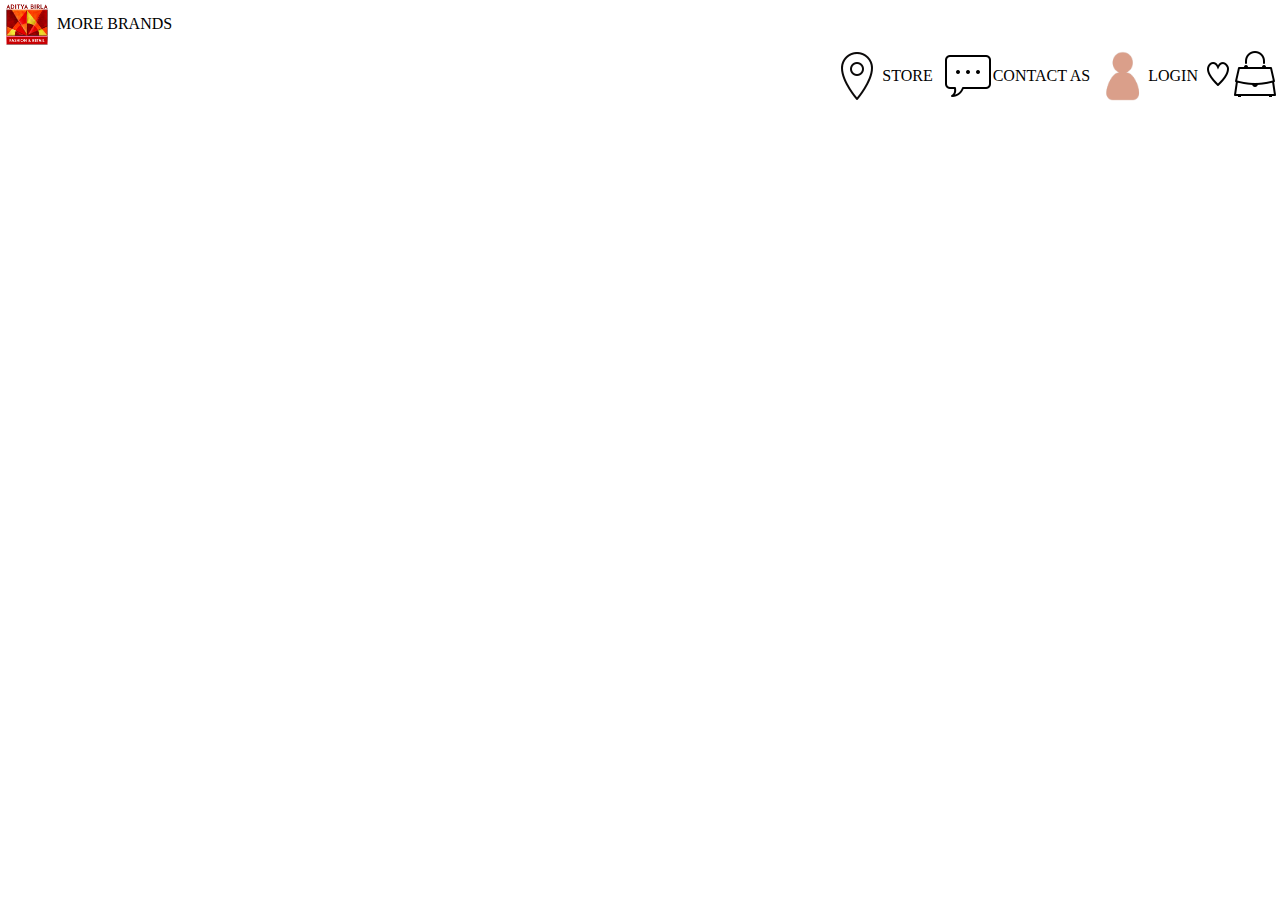
==== allen solly/index.html @ ce4f2b8d "Add files via upload" ====
<!DOCTYPE html>
<html lang="en">
<head>
    <meta charset="UTF-8">
    <meta name="viewport" content="width=device-width, initial-scale=1.0">
    <title>allen solly</title>
    <link rel="stylesheet" href="style.css">
</head>
<body>
    <div class="left-section">
        <img src="Aditya_Birla_Fashion_and_Retail.svg.png" alt="" width="50px">
        <option value="">MORE BRANDS</option>
    </div>
    <div class="right-section">
        <div class="store">
            <img src="icons8-location-50.png" alt="" width="50px">
        <div class="text" id="store">STORE</div>
        </div>
    <div class="contact as">
        <img src="icons8-message-50 (1).png" alt="" width="50px">
        <div class="text" id="contact">CONTACT AS</div>
    </div>
    <div class="login">
        <img src="icons8-login-67.png" alt="" width="50px">
        <div class="text" id="login">LOGIN</div>
    </div>
        <div class="heart">
            <img src="icons8-heart-24.png" alt="">
        </div>
        <div class="bag">
<img src="icons8-bag-50.png" alt="" width="50px">
        </div>
    </div>
</body>
</html>
---- allen solly/style.css ----
*{
    margin: 0;
    padding: 0;
    box-sizing: border-box;
}
.left-section{
    display: flex;
    align-items: center;
    justify-content: flex-start;
    border-left: 2px solid white;
}
.left-section img{
    margin-right: 5px;
}
.right-section{
    display: flex;
    align-items: center;
    justify-content: flex-end;
}
.store{
    display: flex;
    align-items: center;
    justify-content: center;
    margin-right: 8px;
    border-right: 2px solid white;
}
.contact{
    display: flex;
    align-items: center;
    justify-content:center;
    margin-right: 8px;
   
}
.login{
    display: flex;
    align-items: center;
    justify-content: center;
    margin-right: 8px;
}
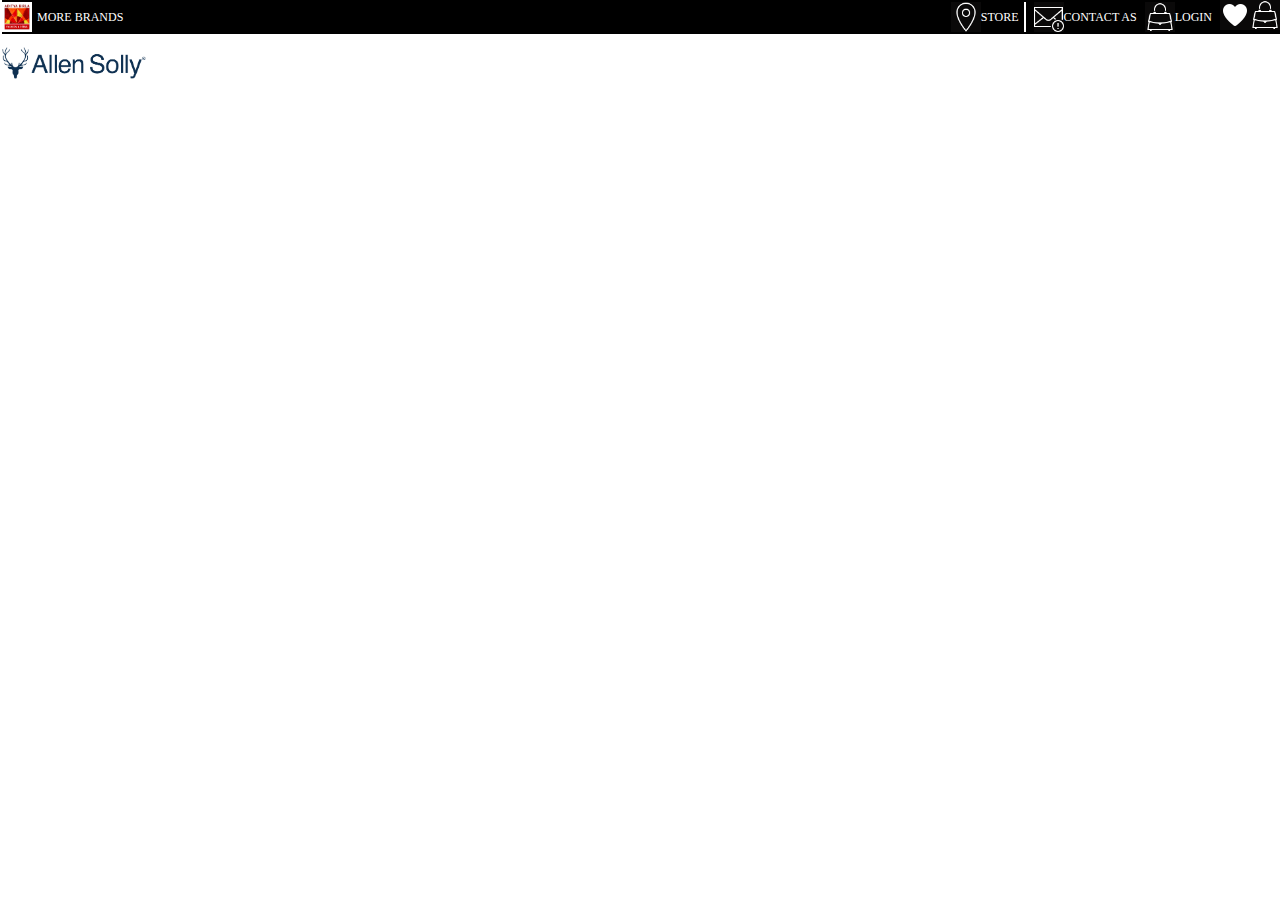
==== commit a0959a99: "allen solly" ====
--- a/allen solly/index.html
+++ b/allen solly/index.html
@@ -7,29 +7,37 @@
     <link rel="stylesheet" href="style.css">
 </head>
 <body>
+    
+    <div class="container">
     <div class="left-section">
-        <img src="Aditya_Birla_Fashion_and_Retail.svg.png" alt="" width="50px">
+        <img src="Aditya_Birla_Fashion_and_Retail.svg.png" alt="" width="30px" height="30">
         <option value="">MORE BRANDS</option>
     </div>
     <div class="right-section">
         <div class="store">
-            <img src="icons8-location-50.png" alt="" width="50px">
+            <img src="icons8-location-50.png" alt="" width="30px" height="30px">
         <div class="text" id="store">STORE</div>
         </div>
     <div class="contact as">
-        <img src="icons8-message-50 (1).png" alt="" width="50px">
+        <img src="icons8-urgent-message-50.png" alt="" width="30px" height="30px">
         <div class="text" id="contact">CONTACT AS</div>
     </div>
     <div class="login">
-        <img src="icons8-login-67.png" alt="" width="50px">
+        <img src="icons8-bag-50.png" alt="" width="30px" height="30px">
         <div class="text" id="login">LOGIN</div>
     </div>
         <div class="heart">
-            <img src="icons8-heart-24.png" alt="">
+            <img src="icons8-heart-30.png" alt="" width="30px" height="30px">
         </div>
         <div class="bag">
-<img src="icons8-bag-50.png" alt="" width="50px">
+<img src="icons8-bag-50.png" alt="" width="30px" height="30px">
         </div>
     </div>
+</div>
+<div class="athin">
+    <div class="allen solly">
+        <img src="header_brand_logo_AS.png" alt="" width="148px" height="58px">
+    </div>
+</div>
 </body>
 </html>--- a/allen solly/style.css
+++ b/allen solly/style.css
@@ -2,12 +2,23 @@
     margin: 0;
     padding: 0;
     box-sizing: border-box;
+}
+.container{
+    font-size: 12px;
+    display: flex;
+    color: white;
+    background-color: black;
+    justify-content: space-between;
+    
 }
 .left-section{
     display: flex;
     align-items: center;
     justify-content: flex-start;
     border-left: 2px solid white;
+    background-color: black;
+    color: white;
+    
 }
 .left-section img{
     margin-right: 5px;
@@ -16,11 +27,13 @@
     display: flex;
     align-items: center;
     justify-content: flex-end;
+
 }
 .store{
     display: flex;
     align-items: center;
     justify-content: center;
+    padding-right: 5px;
     margin-right: 8px;
     border-right: 2px solid white;
 }
@@ -37,3 +50,6 @@
     justify-content: center;
     margin-right: 8px;
 }
+.athin{
+    background-color: white;
+}
